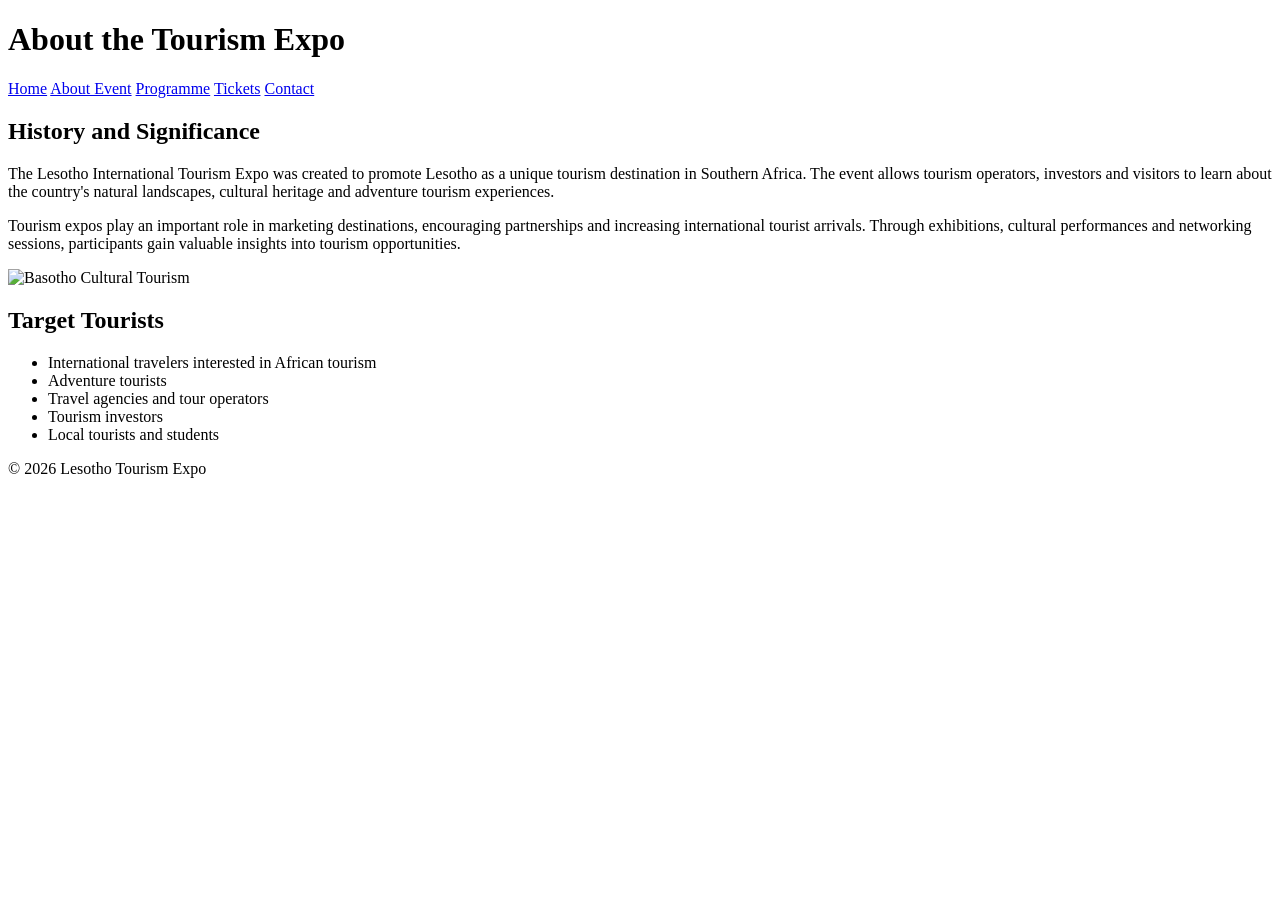
==== about.html @ b6da7aaa "Add files via upload" ====
<!DOCTYPE html>
<html>
<head>
<title>About the Tourism Expo</title>
<link rel="stylesheet" href="style.css">
</head>

<body>

<header>
<h1>About the Tourism Expo</h1>
</header>

<nav>
<a href="index.html">Home</a>
<a href="about.html">About Event</a>
<a href="schedule.html">Programme</a>
<a href="tickets.html">Tickets</a>
<a href="contact.html">Contact</a>
</nav>

<div class="container">

<h2>History and Significance</h2>

<p>
The Lesotho International Tourism Expo was created to promote Lesotho
as a unique tourism destination in Southern Africa. The event allows
tourism operators, investors and visitors to learn about the country's
natural landscapes, cultural heritage and adventure tourism experiences.
</p>

<p>
Tourism expos play an important role in marketing destinations,
encouraging partnerships and increasing international tourist arrivals.
Through exhibitions, cultural performances and networking sessions,
participants gain valuable insights into tourism opportunities.
</p>

<img src="images/culture.jpg" alt="Basotho Cultural Tourism">

<h2>Target Tourists</h2>

<ul>
<li>International travelers interested in African tourism</li>
<li>Adventure tourists</li>
<li>Travel agencies and tour operators</li>
<li>Tourism investors</li>
<li>Local tourists and students</li>
</ul>

</div>

<footer>
<p>© 2026 Lesotho Tourism Expo</p>
</footer>

</body>
</html>
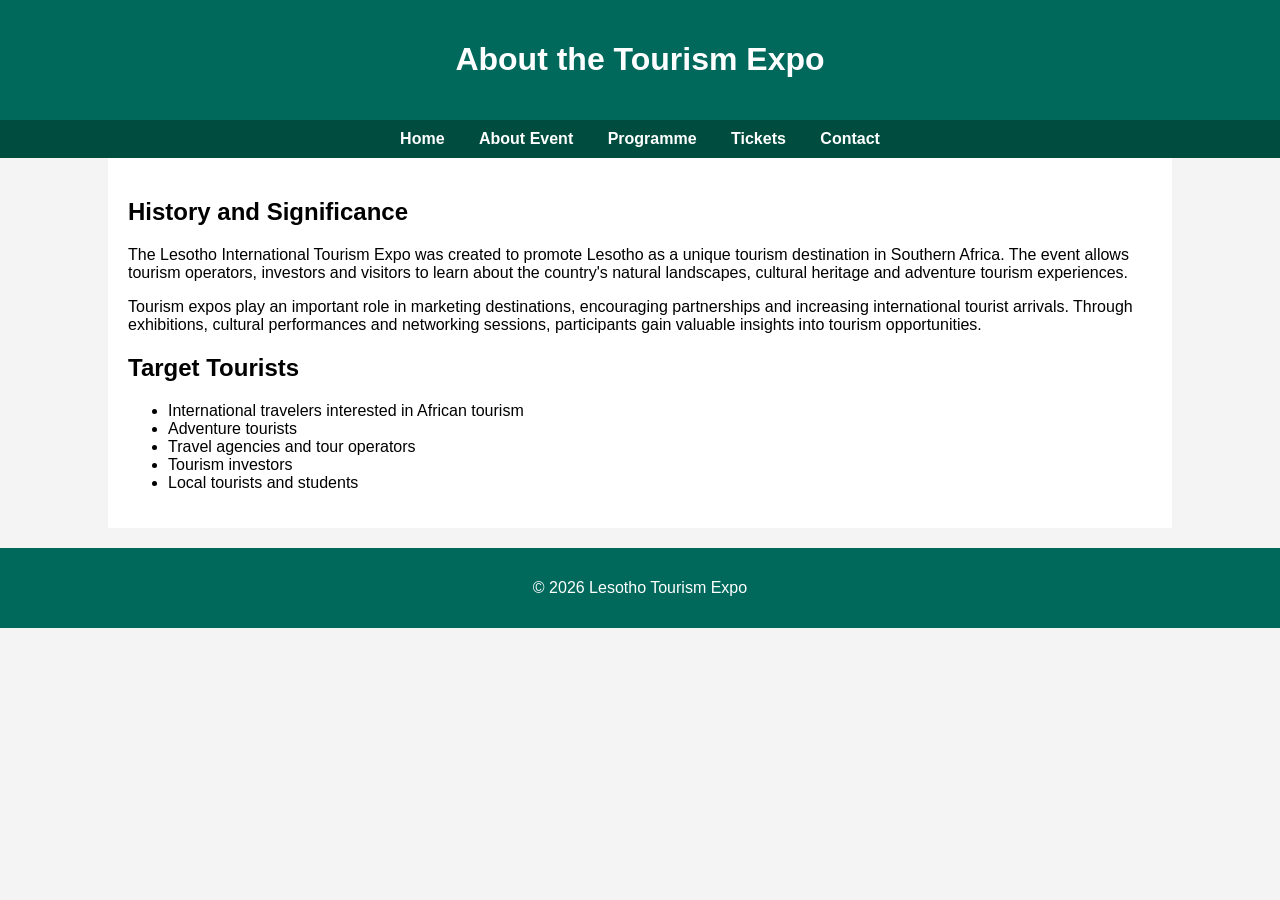
==== commit 0327c606: "Update about.html" ====
--- a/about.html
+++ b/about.html
@@ -37,8 +37,6 @@
 participants gain valuable insights into tourism opportunities.
 </p>
 
-<img src="images/culture.jpg" alt="Basotho Cultural Tourism">
-
 <h2>Target Tourists</h2>
 
 <ul>
@@ -56,4 +54,4 @@
 </footer>
 
 </body>
-</html>+</html>
--- a/style.css
+++ b/style.css
@@ -0,0 +1,88 @@
+body{
+    font-family: Arial, sans-serif;
+    margin:0;
+    background:#f4f4f4;
+}
+
+header{
+    background:#00695c;
+    color:white;
+    padding:20px;
+    text-align:center;
+}
+
+nav{
+    background:#004d40;
+    padding:10px;
+    text-align:center;
+}
+
+nav a{
+    color:white;
+    margin:15px;
+    text-decoration:none;
+    font-weight:bold;
+}
+
+nav a:hover{
+    color:yellow;
+}
+
+.container{
+    width:80%;
+    margin:auto;
+    padding:20px;
+    background:white;
+}
+
+.banner{
+    width:100%;
+    height:300px;
+    background:url('../images/expo.jpg') center/cover no-repeat;
+}
+
+table{
+    width:100%;
+    border-collapse:collapse;
+}
+
+table, th, td{
+    border:1px solid #333;
+    padding:10px;
+    text-align:center;
+}
+
+form input, form select{
+    width:100%;
+    padding:10px;
+    margin:8px 0;
+}
+
+button{
+    padding:10px 20px;
+    background:#00695c;
+    color:white;
+    border:none;
+}
+
+footer{
+    background:#00695c;
+    color:white;
+    text-align:center;
+    padding:15px;
+    margin-top:20px;
+
+img{
+width:100%;
+max-width:500px;
+display:block;
+margin:20px auto;
+border-radius:10px;
+}
+
+.image-row{
+display:flex;
+gap:20px;
+justify-content:center;
+flex-wrap:wrap;
+}
